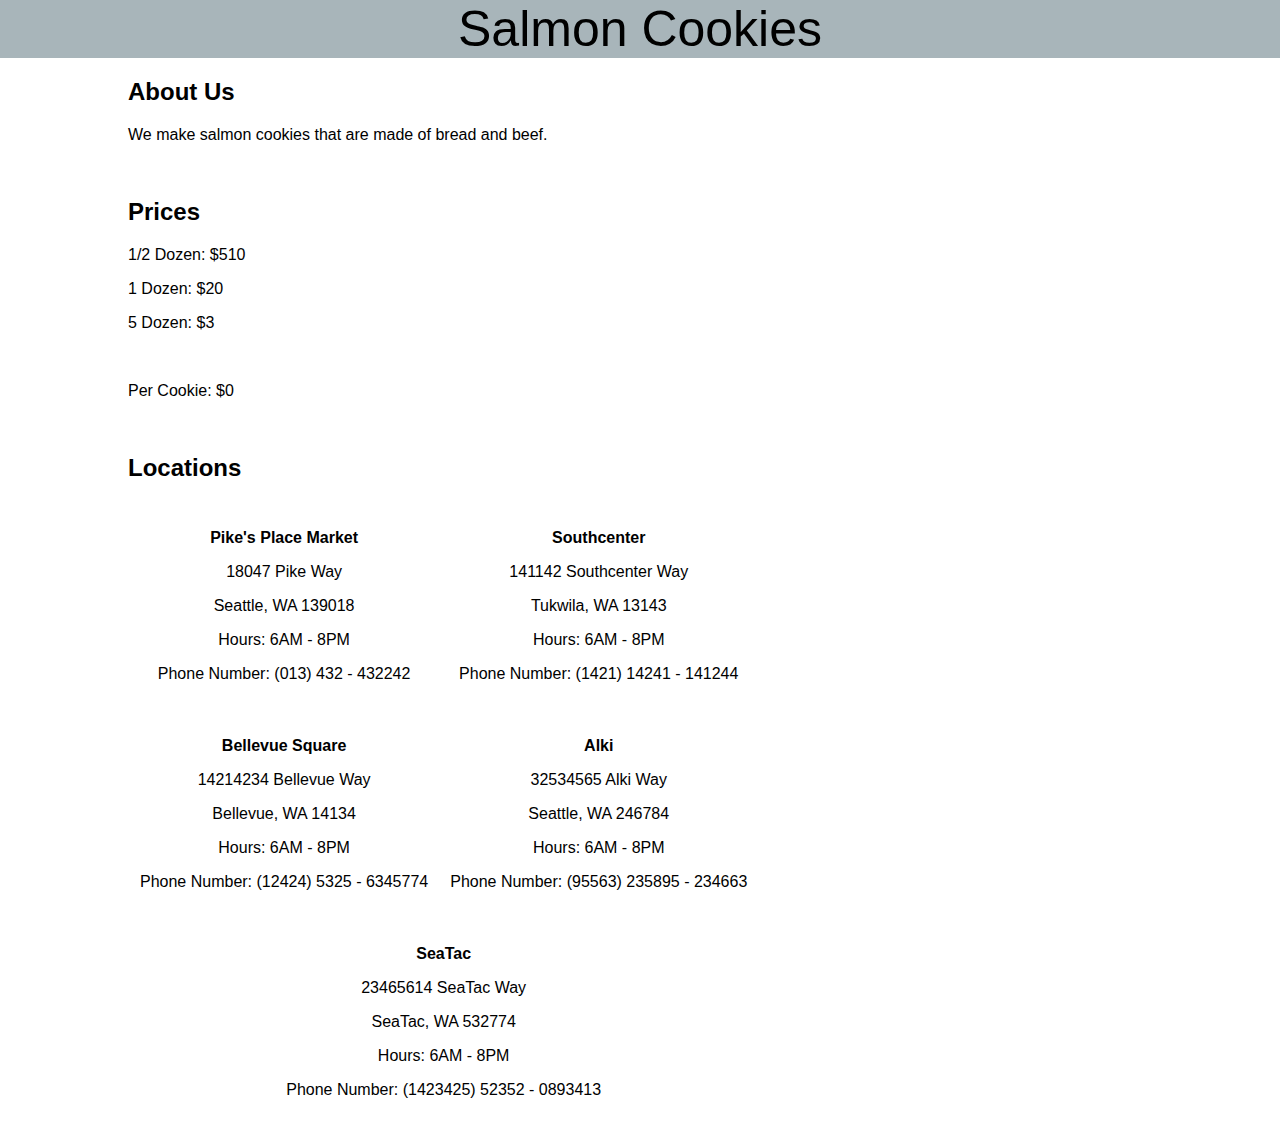
==== index.html @ 5986248d "Finished" ====
<!DOCTYPE html>
<html>
  <head>
    <title>Salmon Cookies</title>
    <link rel="stylesheet" href="style.css" type="text/css"
  </head>
  <body>

  <div class="topOfPage">
    <div class="salmonPhotos">
    </div>
    <div class="salmonTitle">Salmon Cookies</div>
  </div>
<div class="container">

  <div class="description">
    <h2>About Us</h2>
    <div class="aboutUs">
    <p>We make salmon cookies that are made of bread and beef.</p>
    </div>
  </div>

  <div class="prices">
    <br>
    <h2>Prices</h2>
    <p>1/2 Dozen: $510</p>
    <p>1 Dozen: $20</p>
    <p>5 Dozen: $3</p>
    <br>
    <p>Per Cookie: $0</p>
    <br>
  </div>

<h2>Locations</h2>
  <div class="table">
    <table>
      <tr>
        <td>
            <p><strong>Pike's Place Market</strong></p>
            <p>18047 Pike Way</p>
            <p>Seattle, WA 139018</p>
            <p>Hours: 6AM - 8PM </p>
            <p>Phone Number: (013) 432 - 432242</p>
        </td>
        <td>
          <p><strong>Southcenter</strong></p>
          <p>141142 Southcenter Way</p>
          <p>Tukwila, WA 13143</p>
          <p>Hours: 6AM - 8PM</p>
          <p>Phone Number: (1421) 14241 - 141244</p>
        </td>
      </tr>
      <tr>
        <td>
          <p><strong>Bellevue Square</strong></p>
          <p>14214234 Bellevue Way</p>
          <p>Bellevue, WA 14134</p>
          <p>Hours: 6AM - 8PM</p>
          <p>Phone Number: (12424) 5325 - 6345774</p>
        </td>
        <td>
          <p><strong>Alki</strong></p>
          <p>32534565 Alki Way</p>
          <p>Seattle, WA 246784</p>
          <p>Hours: 6AM - 8PM</p>
          <p>Phone Number: (95563) 235895 - 234663</p>
        </td>
      </tr>
      <tr>
        <td colspan="2">
            <p><strong>SeaTac</strong></p>
            <p>23465614 SeaTac Way</p>
            <p>SeaTac, WA 532774</p>
            <p>Hours: 6AM - 8PM</p>
            <p>Phone Number: (1423425) 52352 - 0893413</p>
        </td>
      </tr>
    </table>
  </div>

</div>

  </body>
</html>
---- style.css ----
body {
    font-family: 'Raleway', sans-serif;
    margin: 0px;
  }
  
  .topOfPage {
    top: 0px;
    left: 0px;
    margin: 0px;
    width: 100%;
    font-size: 50px;
    background-color: salmon;
  }
  
  .salmonTitle {
    text-align: center;
    background-color: #A8B5BA;
    margin-bottom: 10px;
  }
  
  .salmonPhotos {
    margin: 0px;
    padding: 0px
  }
  
  .container {
    margin-left: 10%;
    margin-right: 10%;
  }
  
  #one{
    height: 224px;
    width: 224px;
  }
  
  #two {
    height: 50%;
    width: 50%;
  }
  #three {
   float: right;
   padding: 10px;
   height: 50%;
   width: 50%;
  }
  #four {
    height: 50%;
    width: 50%;
  }
  #five {
    height: 50%;
    width: 50%;
  }
  #six {
    height: 200px;
    width: 200px;
  }
  #seven {
    width: 100%;
  }
  
  td {
    padding: 10px;
    text-align: center;
  }
  
  .title {
    size: 100px;
  }
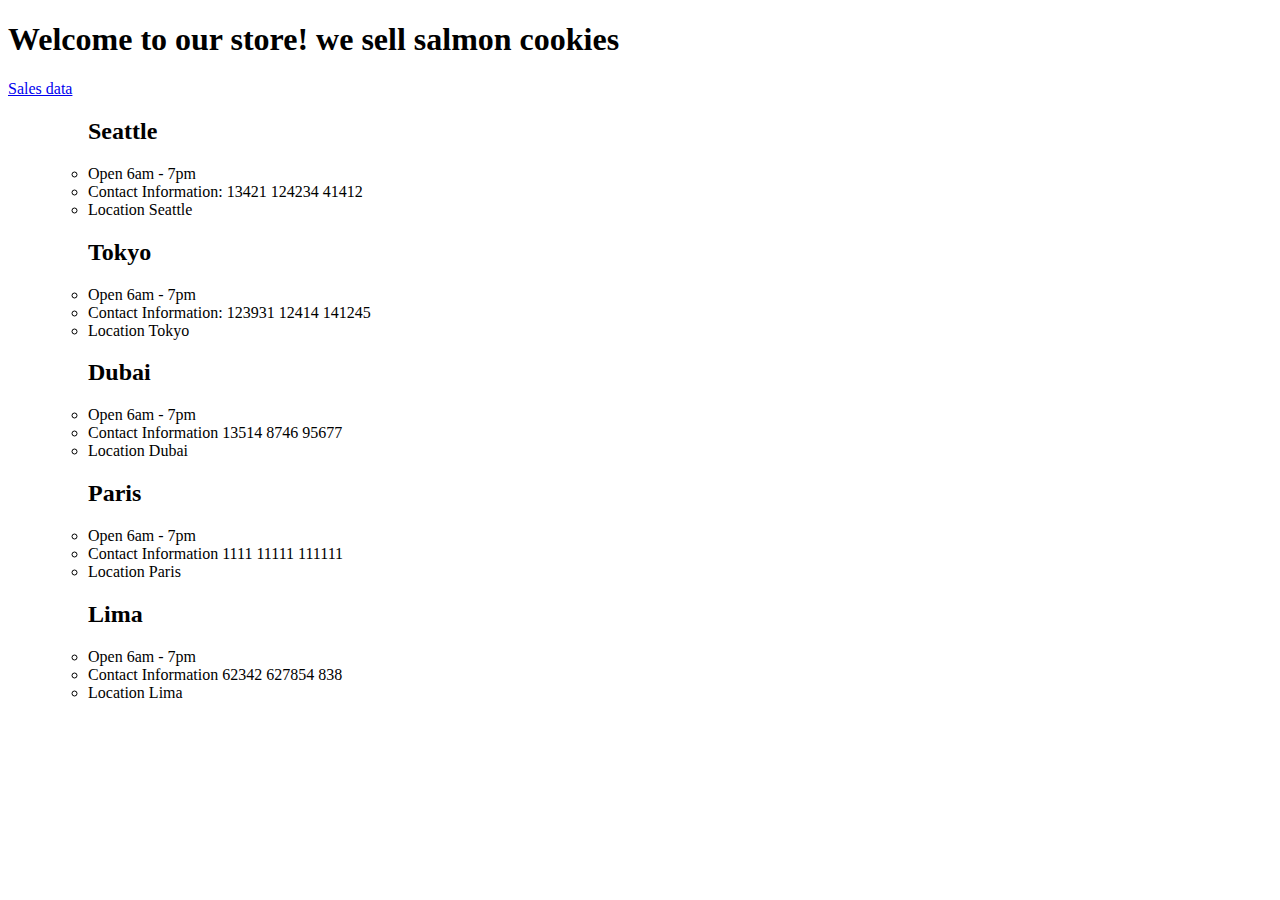
==== commit 3d29631a: "Final Project" ====
--- a/index.html
+++ b/index.html
@@ -1,85 +1,51 @@
-
 <!DOCTYPE html>
 <html>
   <head>
+    <meta charset="utf-8">
     <title>Salmon Cookies</title>
-    <link rel="stylesheet" href="style.css" type="text/css"
+    <link rel="stylesheet" href="css/styles.css">
   </head>
   <body>
+    <h1>Welcome to our store! we sell salmon cookies</h1>
+    <a href="sales.html">Sales data</a>
+   
+    <ul>
 
-  <div class="topOfPage">
-    <div class="salmonPhotos">
-    </div>
-    <div class="salmonTitle">Salmon Cookies</div>
-  </div>
-<div class="container">
+      <ul>
+        <h2>Seattle</h2>
+        <li>Open 6am - 7pm</li>
+        <li>Contact Information: 13421 124234 41412</li>
+        <li>Location Seattle</li>
+      </ul>
 
-  <div class="description">
-    <h2>About Us</h2>
-    <div class="aboutUs">
-    <p>We make salmon cookies that are made of bread and beef.</p>
-    </div>
-  </div>
+      <ul>
+        <h2>Tokyo</h2>
+        <li>Open 6am - 7pm</li>
+        <li>Contact Information: 123931 12414 141245</li>
+        <li>Location Tokyo</li>
+      </ul>
 
-  <div class="prices">
-    <br>
-    <h2>Prices</h2>
-    <p>1/2 Dozen: $510</p>
-    <p>1 Dozen: $20</p>
-    <p>5 Dozen: $3</p>
-    <br>
-    <p>Per Cookie: $0</p>
-    <br>
-  </div>
+      <ul>
+        <h2>Dubai</h2>
+        <li>Open 6am - 7pm</li>
+        <li>Contact Information 13514 8746 95677</li>
+        <li>Location Dubai</li>
+      </ul>
 
-<h2>Locations</h2>
-  <div class="table">
-    <table>
-      <tr>
-        <td>
-            <p><strong>Pike's Place Market</strong></p>
-            <p>18047 Pike Way</p>
-            <p>Seattle, WA 139018</p>
-            <p>Hours: 6AM - 8PM </p>
-            <p>Phone Number: (013) 432 - 432242</p>
-        </td>
-        <td>
-          <p><strong>Southcenter</strong></p>
-          <p>141142 Southcenter Way</p>
-          <p>Tukwila, WA 13143</p>
-          <p>Hours: 6AM - 8PM</p>
-          <p>Phone Number: (1421) 14241 - 141244</p>
-        </td>
-      </tr>
-      <tr>
-        <td>
-          <p><strong>Bellevue Square</strong></p>
-          <p>14214234 Bellevue Way</p>
-          <p>Bellevue, WA 14134</p>
-          <p>Hours: 6AM - 8PM</p>
-          <p>Phone Number: (12424) 5325 - 6345774</p>
-        </td>
-        <td>
-          <p><strong>Alki</strong></p>
-          <p>32534565 Alki Way</p>
-          <p>Seattle, WA 246784</p>
-          <p>Hours: 6AM - 8PM</p>
-          <p>Phone Number: (95563) 235895 - 234663</p>
-        </td>
-      </tr>
-      <tr>
-        <td colspan="2">
-            <p><strong>SeaTac</strong></p>
-            <p>23465614 SeaTac Way</p>
-            <p>SeaTac, WA 532774</p>
-            <p>Hours: 6AM - 8PM</p>
-            <p>Phone Number: (1423425) 52352 - 0893413</p>
-        </td>
-      </tr>
-    </table>
-  </div>
+      <ul>
+        <h2>Paris</h2>
+        <li>Open 6am - 7pm</li>
+        <li>Contact Information 1111 11111 111111</li>
+        <li>Location Paris</li>
+      </ul>
 
-</div>
+      <ul>
+        <h2>Lima</h2>
+        <li>Open 6am - 7pm</li>
+        <li>Contact Information 62342 627854 838</li>
+        <li>Location Lima</li>
+      </ul>
+    </ul>
 
   </body>
-</html>+</html>
